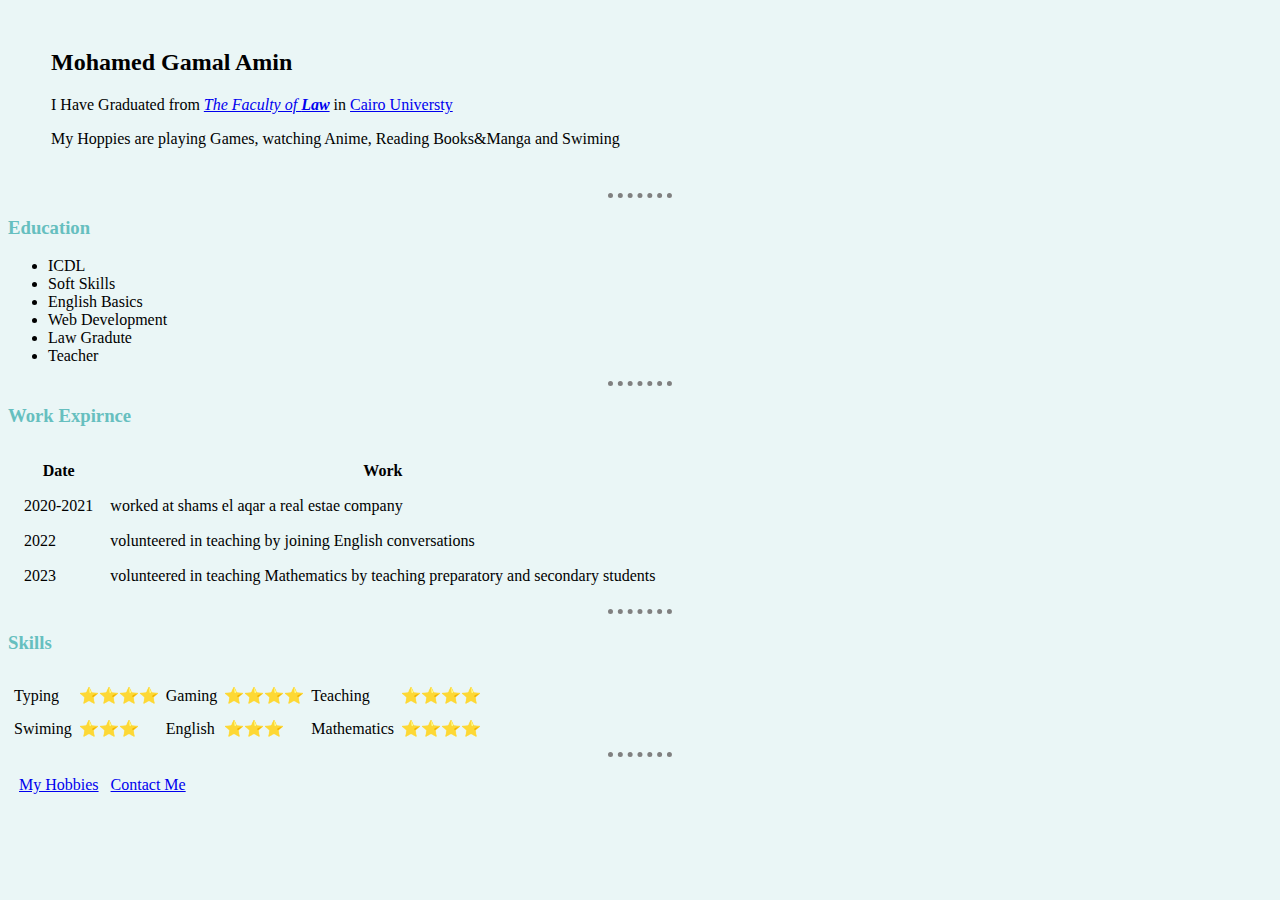
==== index.html @ 06a4a59b "add initial CV website files" ====
<!DOCTYPE html>
<html lang="en" dir="ltr">

<head>
  <meta charset="utf-8">
  <title>Mohamed's Personal Site</title>
  <link rel="stylesheet" href="css/styles.css">
</head>


<body>
  <table cellspacing="20">
    <tr>
      <td> <img src=".\IMG\img.png" alt=""> </td>
      <td>
        <h2>Mohamed Gamal Amin</h2>
        <p>I Have Graduated from <a href="https://law.cu.edu.eg/Home"><em>The Faculty of <strong>Law</strong></em></a> in <a href="https://cu.edu.eg/Home">Cairo Universty</a></p>
        <p>My Hoppies are playing Games, watching Anime, Reading Books&Manga and Swiming </p>
      </td>
    </tr>
  </table>
  <hr>
  <h3>Education</h3>
  <ul>
    <li>ICDL</li>
    <li>Soft Skills</li>
    <li>English Basics</li>
    <li>Web Development</li>
    <li>Law Gradute</li>
    <li>Teacher</li>
  </ul>

  <hr>
  <h3>Work Expirnce</h3>
  <table cellspacing=15>
    <thead>
      <th>Date</th>
      <th>Work</th>
    </thead>
    <tbody>
      <tr>
        <td>2020-2021</td>
        <td>worked at shams el aqar a real estae company </td>
      </tr>
      <tr>
        <td>2022</td>
        <td>volunteered in teaching by joining English conversations</td>
      </tr>
      <tr>
        <td>2023</td>
        <td>volunteered in teaching Mathematics by teaching preparatory and secondary students</td>
      </tr>
    </tbody>
  </table>
  <hr>
  <h3>Skills</h3>

  <table cellspacing=5>
    <tr>
      <td>
    <tr>
      <td>Typing</td>
      <td>⭐⭐⭐⭐</td>
      <td>Gaming</td>
      <td>⭐⭐⭐⭐</td>
      <td>Teaching</td>
      <td>⭐⭐⭐⭐</td>
    </tr>
    </td>

    <td>
      <tr>
        <td>Swiming</td>
        <td>⭐⭐⭐</td>
        <td>English</td>
        <td>⭐⭐⭐</td>
        <td>Mathematics</td>
        <td>⭐⭐⭐⭐</td>
    </td>
    </tr>
  </table>

  <hr>
  <table cellspacing=10>
    <tr>
      <td><a href="hobbies.html">My Hobbies</a></td>
      <td><a href="contact-me.html">Contact Me</a></td>
    </tr>
  </table>
</body>

</html>
---- css/styles.css ----
body {
  background-color: #EAF6F6;
}

hr {
  border-style: none;
  border-top-style: dotted;
  width: 5%;
  border-width: 5px;
  border-color: gray;
}

h1 {
  color: : #66BFBF;
}

h3 {
  color: #66BFBF;
}
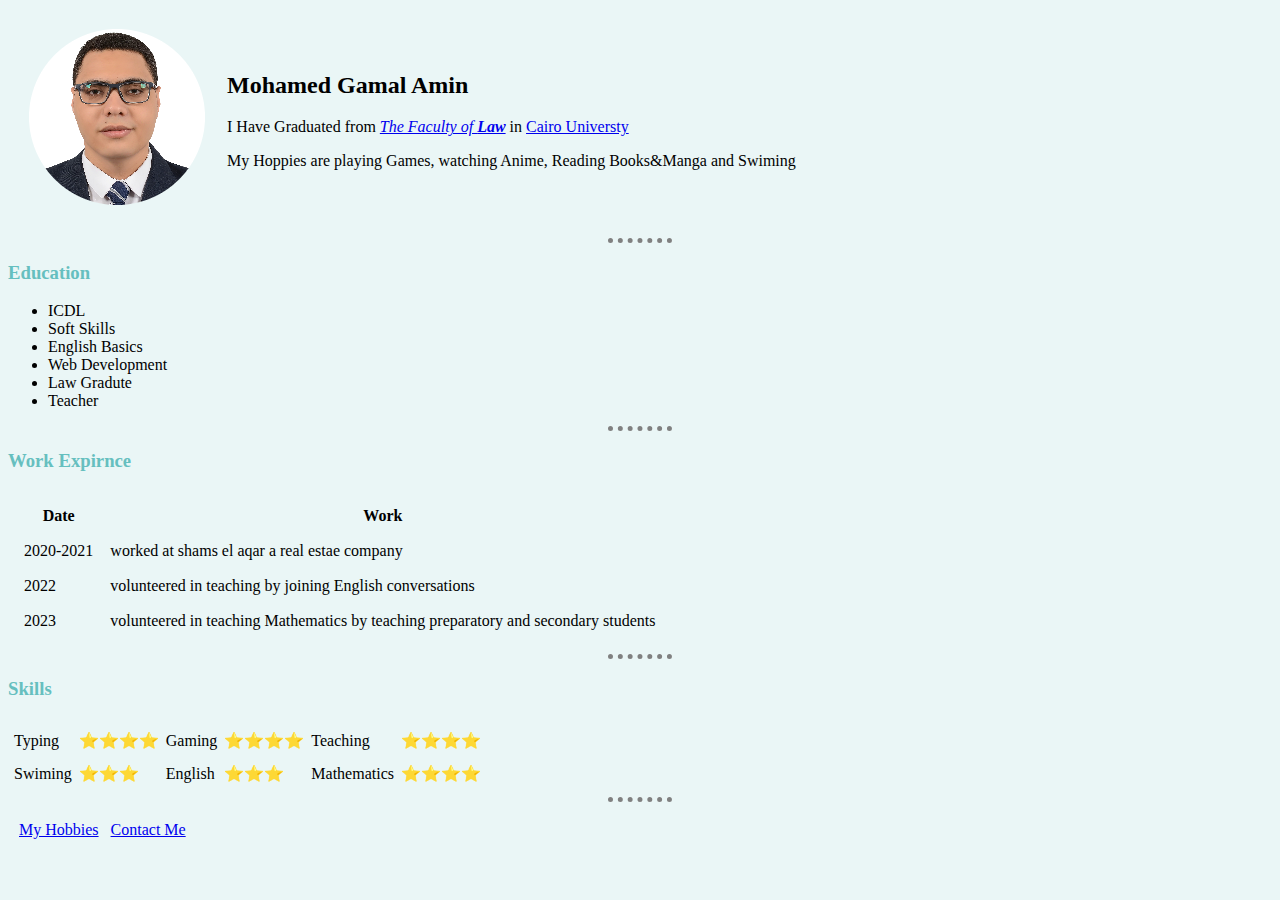
==== commit 8d943e95: "picture fix" ====
--- a/index.html
+++ b/index.html
@@ -11,7 +11,7 @@
 <body>
   <table cellspacing="20">
     <tr>
-      <td> <img src=".\IMG\img.png" alt=""> </td>
+      <td> <img src="img\img.png" alt=""> </td>
       <td>
         <h2>Mohamed Gamal Amin</h2>
         <p>I Have Graduated from <a href="https://law.cu.edu.eg/Home"><em>The Faculty of <strong>Law</strong></em></a> in <a href="https://cu.edu.eg/Home">Cairo Universty</a></p>
